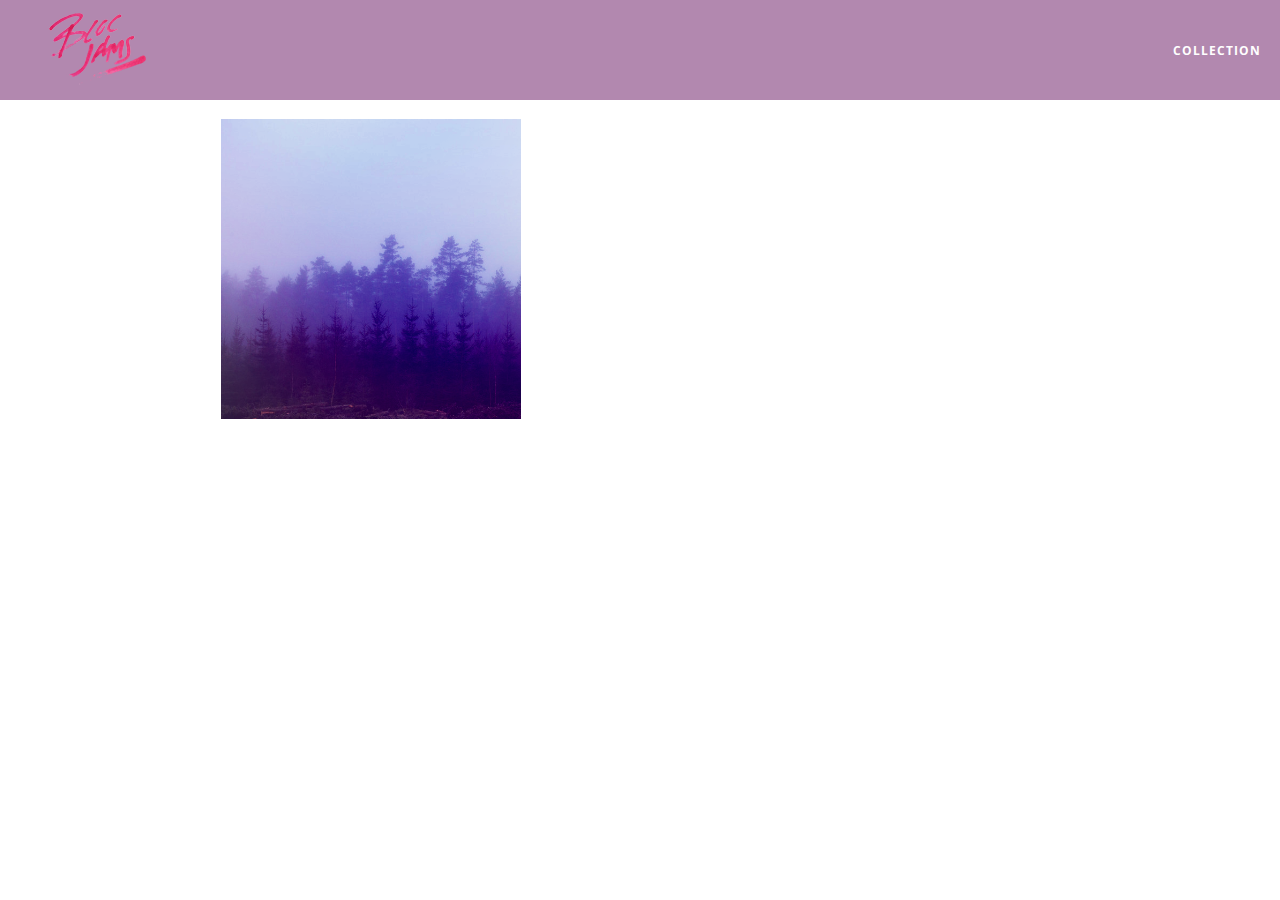
==== album.html @ 3f5e1209 "Added album view" ====
<!DOCTYPE html>
<html>
    <head>
        <title>Bloc Jams</title>
        <meta name="viewport" content="width=device-width, initial-scale=1">
        <link rel="stylesheet" type="text/css" href="http://fonts.googleapis.com/css?family=Open+Sans:400,800,600,700,300">
        <link rel="stylesheet" type="text/css" href="http://code.ionicframework.com/ionicons/2.0.1/css/ionicons.min.css">
        <link rel="stylesheet" type="text/css" href="styles/normalize.css">
        <link rel="stylesheet" type="text/css" href="styles/main.css">
        <link rel="stylesheet" type="text/css" href="styles/album.css">
    </head>
    
    <body class="album">
        
        <nav class="navbar"> <!-- nav bar -->
             <a href="index.html"  class="logo">
                 <img src="assets/images/bloc_jams_logo.png" alt="bloc jams logo">
             </a>
             <div class="links-container">
                 <a href="collection.html" class="navbar-link">collection</a>
             </div>
        </nav>
        
        <main class="album-view container narrow">
            <section class="clearfix">
                <div class="column half">
                    <img src="assets/images/album_covers/01.png" class="album-cover-art">
                </div>
                <div class="album-view-details column half">
                    <h3 class="album-view-title">The Colors</h3>
                    <h3 class="album-view-artist">Pablo Picasso</h3>
                    <h5 class="album-view-release-info">1909 Spanish Records</h5>
                </div>
            </section>
            <table class="album-view-song-list">
                <tr class="album-view-song-item">
                    <td class="son-gitem-number">1</td>
                    <td class="song-item-title">Blue</td>
                    <td class="song-item-duration">X:XX</td>
                </tr>
                <tr class="album-view-song-item">
                    <td class="son-gitem-number">2</td>
                    <td class="song-item-title">Red</td>
                    <td class="song-item-duration">X:XX</td>
                </tr>
                <tr class="album-view-song-item">
                    <td class="son-gitem-number">3</td>
                    <td class="song-item-title">Green</td>
                    <td class="song-item-duration">X:XX</td>
                </tr>
                <tr class="album-view-song-item">
                    <td class="son-gitem-number">4</td>
                    <td class="song-item-title">Purple</td>
                    <td class="song-item-duration">X:XX</td>
                </tr>
                <tr class="album-view-song-item">
                    <td class="son-gitem-number">5</td>
                    <td class="song-item-title">Black</td>
                    <td class="song-item-duration">X:XX</td>
                </tr>
            </table>
        </main>
        
        
    </body>
</html>
---- styles/main.css ----
/* ===== GENERAL ===== */ 

html {
     height: 100%;
 }
 
 body {
     font-family: 'Open Sans'; 
     color: white;
     min-height: 100%;
 }

*, *:before, *:after {
    -moz-box-sizing: border-box;
    -webkit-box-sizing: border-box; 
    box-sizing: border-box; 
}

/* ===== NAVIGATION ===== */

.navbar {
    position: relative;
    padding: 0.5rem;
    background-color: rgba(101,18,95,0.5);
    z-index: 1;
}

.navbar .logo {
    position: relative;
    left: 2rem;
    cursor: pointer;
}

.navbar .links-container {
    display: table;
    position: absolute;
    top: 0;
    right: 0;
    height: 100px;
    color: white;
    text-decoration: none;
}

.links-container .navbar-link {
    display: table-cell;
    position: relative;
    height: 100%;
    padding-left: 1rem;
    padding-right: 1rem; 
    vertical-align: middle;
    color: white;
    font-size: 0.625rem;
    letter-spacing: 0.05rem;
    font-weight: 700;
    text-transform: uppercase;
    text-decoration: none;
    cursor: pointer;
}

.links-container .navbar-link:hover {
    color: rgb(233,50,117);
}


/* ===== MEDIA ===== */

/* Medium and small screens (640px) */
@media (min-width: 40rem) {
    html { font-size: 112% }
    
    .column {
        float: left;
        padding-left: 1rem;
        padding-right: 1rem; 
    }
    
    .column.full { width: 100%; }
    .column.two-thrid { width: 66.7%; }
    .column.half { width: 50%; }
    .column.third { width: 33.3%; }
    .column.fourth { width: 25%; }
    .column.flow-opposite { float: right; }
}

/* Large screens (1024px) */
@media (min-width: 64rem){
    html { font-size: 120% }
}

/* ===== CONTENT ===== */

.container {
    margin: 0 auto; /* auto will center the element when a width is fixed */
    max-width: 64rem;
}

.clearfix:before,
.clearfix:after {
    content: " ";
    display: table;
}

.clearfix:after {
    clear:both; 
}

.container.narrow {
    max-width: 56rem;
}
---- styles/album.css ----
body.album {
    background-image: url(../assets/images/blurred_backgrounds/blur_bg_3.jpg);
    background-repeat: no-repeat;
    background-attachment: fixed;
    background-position: cover cover;
    background-size: cover;
}

.album-cover-art {
    position: relative;
    left: 20%;
    margin-top: 1rem;
    width: 60%;
}

.album-view-details {
    position: relative;
    top: 1.5rem;
    padding: 1rem;
}

.album-view-details .album-view-title {
    font-weight: 300;
    font-size: 2rem;
}

.album-view-details .album-view-artist {
    font-weight: 300;
    font-size: 1.5rem;
}

.album-view-details .album-view-release-info {
    font-weight: 300;
    font-size: 0.75rem; 
}

.album-view-song-list {
    width: 90%;
    margin: 1.5rem auto;
    font-weight: 300;
    font-size: 0.75em;
}

.album-view-song-item {
    height: 3rem;
    border-bottom: 1px solid rgba(255,255,255,0.5);
}

.song-item-number {
    width: 5%;
}

.song-item-title {
    width: 85%;
}

.song-item-duration {
    width: 5%;
}

/* ===== MEDIA ===== */

@media (max-width: 40rem) and (min-width: 20rem) {
    .album-view-details {
        text-align: center;
    }
    
    .album-view-title {
        margin-top: 0;
    }
}

@media (max-width: 64rem) and (min-width: 20rem) {
    .album-view-song-list {
        position: relative;
        top: 1rem;
        width: 80%;
        margin: auto;
    }
}
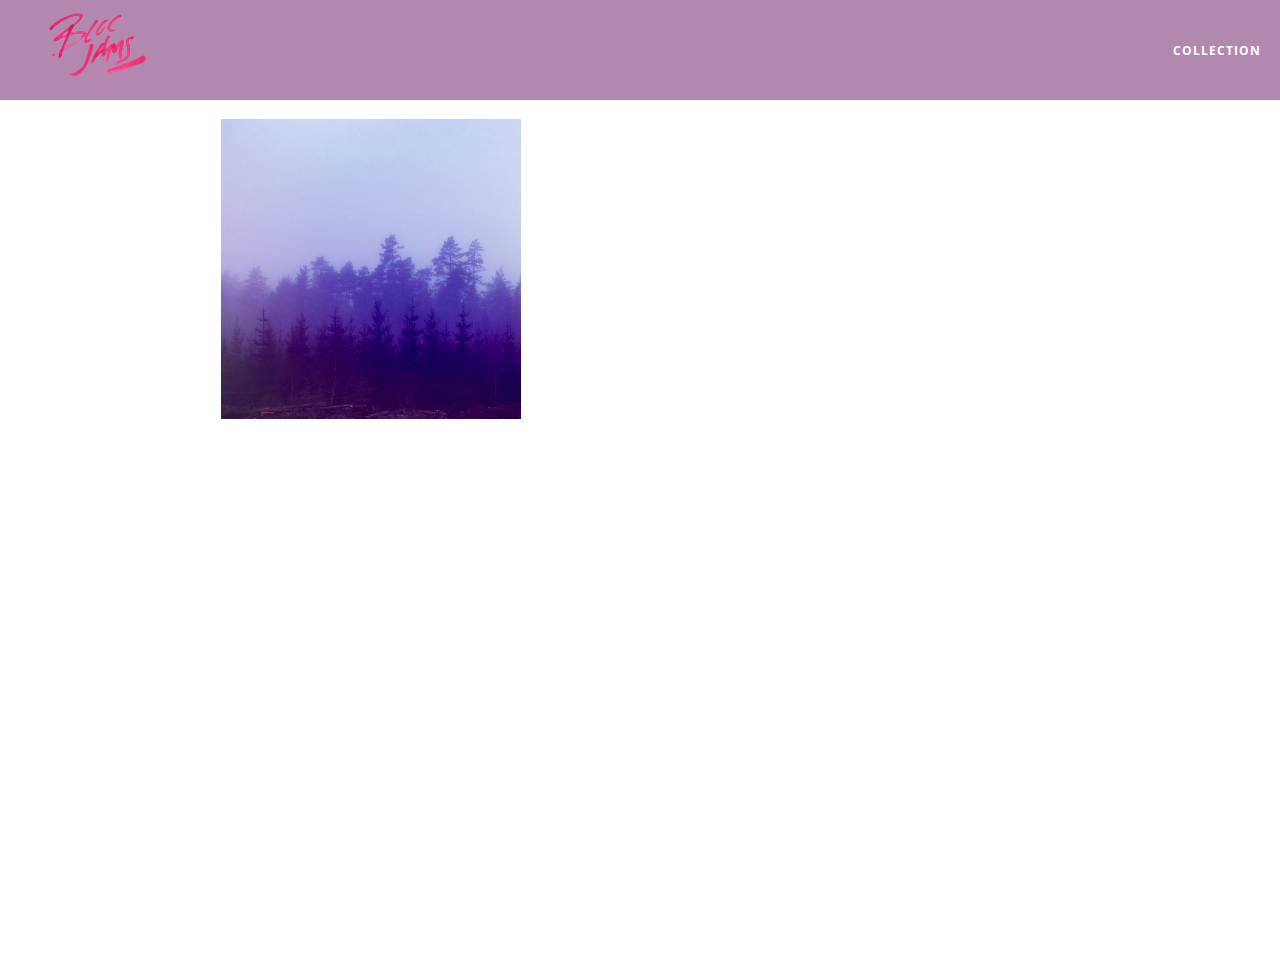
==== commit ce18bf3e: "New html and css for music player" ====
--- a/album.html
+++ b/album.html
@@ -8,6 +8,7 @@
         <link rel="stylesheet" type="text/css" href="styles/normalize.css">
         <link rel="stylesheet" type="text/css" href="styles/main.css">
         <link rel="stylesheet" type="text/css" href="styles/album.css">
+        <link rel="stylesheet" type="text/css" href="styles/player_bar.css">
     </head>
     
     <body class="album">
@@ -33,34 +34,48 @@
                 </div>
             </section>
             <table class="album-view-song-list">
-                <tr class="album-view-song-item">
-                    <td class="son-gitem-number">1</td>
-                    <td class="song-item-title">Blue</td>
-                    <td class="song-item-duration">X:XX</td>
-                </tr>
-                <tr class="album-view-song-item">
-                    <td class="son-gitem-number">2</td>
-                    <td class="song-item-title">Red</td>
-                    <td class="song-item-duration">X:XX</td>
-                </tr>
-                <tr class="album-view-song-item">
-                    <td class="son-gitem-number">3</td>
-                    <td class="song-item-title">Green</td>
-                    <td class="song-item-duration">X:XX</td>
-                </tr>
-                <tr class="album-view-song-item">
-                    <td class="son-gitem-number">4</td>
-                    <td class="song-item-title">Purple</td>
-                    <td class="song-item-duration">X:XX</td>
-                </tr>
-                <tr class="album-view-song-item">
-                    <td class="son-gitem-number">5</td>
-                    <td class="song-item-title">Black</td>
-                    <td class="song-item-duration">X:XX</td>
-                </tr>
+                <!-- find the template in album.js-->
             </table>
         </main>
         
+        <section>
+            <div class="player-bar">
+                <div class="container">
+                    <div class="control-group main-controls">
+                        <a class="previous">
+                            <span class="ion-skip-backward"></span>
+                        </a>
+                        <a class="play-pause">
+                            <span class="ion-play"></span>
+                        </a>
+                        <a class="next">
+                            <span class="ion-skip-forward"></span>
+                        </a>
+                    </div>
+                    <div class="control-group currently-playing">
+                        <h2 class="song-name">My first song</h2>
+                        <h2 class="artist-song-mobile">My first song</h2>
+                        <h3 class="artist-name">Fallout Boy</h3>
+                        <div class="seek-control">
+                            <div class="seek-bar">
+                                <div class="fill"></div>
+                                <div class="thumb"></div>
+                            </div>
+                            <div class="current-time">2:30</div>
+                            <div class="total-time">4:45</div>
+                        </div>
+                    </div>
+                    <div class="control-group volume">
+                        <span class="ion-volume-high icon"></span>
+                        <div class="seek-bar">
+                            <div class="fill"></div>
+                            <div class="thum"></div>
+                        </div>
+                    </div>
+                </div>
+            </div>
+        </section>
         
+        <script src="scripts/album.js"></script>   
     </body>
 </html>--- a/styles/album.css
+++ b/styles/album.css
@@ -4,6 +4,7 @@
     background-attachment: fixed;
     background-position: cover cover;
     background-size: cover;
+    padding-bottom: 200px;
 }
 
 .album-cover-art {
@@ -48,6 +49,7 @@
 
 .song-item-number {
     width: 5%;
+    min-width: 30px;
 }
 
 .song-item-title {
@@ -57,6 +59,31 @@
 .song-item-duration {
     width: 5%;
 }
+
+.album-song-button {
+    text-align: center;
+    font-size: 14px;
+    background-color: white;
+    color: rgb(210, 40, 123);
+    border-radius: 50% 50%;
+    display: inline-block;
+    width: 28px;
+    height: 28px;
+}
+
+.album-song-button:hover {
+    cursor: pointer;
+    color: white;
+    background-color: rgb(210, 40, 123);
+ }
+ 
+ .album-song-button span {
+    line-height: 28px;
+ }
+ 
+ .album-song-button .fa-play {
+    padding-left: 5px;
+ }
 
 /* ===== MEDIA ===== */
 
--- a/styles/player_bar.css
+++ b/styles/player_bar.css
@@ -0,0 +1,185 @@
+.player-bar {
+    position: fixed;
+    bottom: 0;
+    left: 0;
+    right: 0;
+    height: 150px;
+    background: rgba(255,255,255,0.3);
+    z-index: 100;
+}
+
+.player-bar a {
+    font-size: 1.1rem;
+    vertical-align: middle;
+}
+
+.player-bar a,
+.player-bar a:hover {
+    color: white;
+    cursor: pointer;
+    text-decoration: none;
+ }
+ 
+ .player-bar .container {
+    display: table;
+    padding: 0;
+    width: 90%;
+    min-height: 100%;
+ }
+ 
+ .player-bar .control-group {
+    display: table-cell;
+    vertical-align: middle;
+ }
+ 
+ .player-bar .main-controls {
+    width: 25%;
+    text-align: left;
+    padding-right: 1rem;
+ }
+
+ .player-bar .main-controls .previous {
+     margin-right: 16.5%;
+ }
+ 
+ .player-bar .main-controls .play-pause {
+     margin-right: 15%;
+     font-size: 1.6rem;
+ }
+ 
+ .player-bar .currently-playing {
+    width: 50%;
+    text-align: center;
+    position: relative;
+ }
+
+ .player-bar .currently-playing .song-name,
+ .player-bar .currently-playing .artist-name,
+ .player-bar .currently-playing .artist-song-mobile {
+    text-align: center;
+    font-size: 0.75rem;
+    margin: 0;
+    position: absolute;
+    width: 100%;
+    font-weight: 300;
+ }
+ 
+ .player-bar .currently-playing .song-name,
+ .player-bar .currently-playing .artist-song-mobile {
+    top: 1.1rem;
+ }
+ 
+ .player-bar .currently-playing .artist-name {
+    bottom: 1.1rem;
+ }
+ 
+ .player-bar .currently-playing .artist-song-mobile {
+    display: none;
+ }
+
+ .seek-control {
+    position: relative;
+    font-size: 0.8rem;
+ }
+ 
+ .seek-control .current-time {
+    position: absolute;
+    top: 0.5rem;
+ }
+ 
+ .seek-control .total-time {
+    position: absolute;
+    right: 0;
+    top: 0.5rem;
+ }
+ 
+ .seek-bar {
+    height: 0.25rem;
+    background: rgba(255, 255, 255, 0.3);
+    border-radius: 2px;
+    position: relative;
+    cursor: pointer;
+ }
+ 
+ .seek-bar .fill {
+    background: white;
+    width: 36%;
+    height: 0.25rem;
+    border-radius: 2px;
+ }
+ 
+ .seek-bar .thumb {
+    position: absolute;
+    height: 0.5rem;
+    width: 0.5rem;
+    background: white;
+    left: 36%;
+    top: 50%;
+    margin-left: -0.25rem;
+    margin-top: -0.25rem;
+    border-radius: 50%;
+    cursor: pointer;
+    -webkit-transition: all 100ms ease-in-out;
+    -moz-transition: all 100ms ease-in-out;
+    transition: all 100ms ease-in-out;
+ }
+ 
+ .seek-bar:hover .thumb {
+    width: 1.1rem;
+    height: 1.1rem;
+    margin-top: -0.5rem;
+    margin-left: -0.5rem;
+ }
+ 
+ .player-bar .volume {
+    width: 25%;
+    text-align: right;
+ }
+
+ .player-bar .volume .icon {
+    font-size: 1.1rem;
+    display: inline-block;
+    vertical-align: middle;
+ }
+ 
+ .player-bar .volume .seek-bar {
+    display: inline-block;
+    width: 5.75rem;
+    vertical-align: middle;
+ }
+
+@media (max-width: 40rem) {
+    .player-bar {
+        padding: 1rem; 
+        background: rgba(0,0,0,0.6);
+    }
+ 
+     .player-bar .main-controls,
+     .player-bar .currently-playing,
+     .player-bar .volume {
+        display: block;
+        margin: 0 auto;
+        padding: 0;
+        width: 100%;
+        text-align: center;
+     }
+     
+     .player-bar .main-controls,
+     .player-bar .volume {
+        min-height: 3.5rem;
+     }
+     
+     .player-bar .currently-playing {
+        min-height: 2.5rem;
+     }
+      
+     .player-bar .artist-name,
+     .player-bar .song-name {
+        display: none;
+     }
+ 
+     .player-bar .artist-song-mobile {
+        display: block;
+     }    
+    
+}